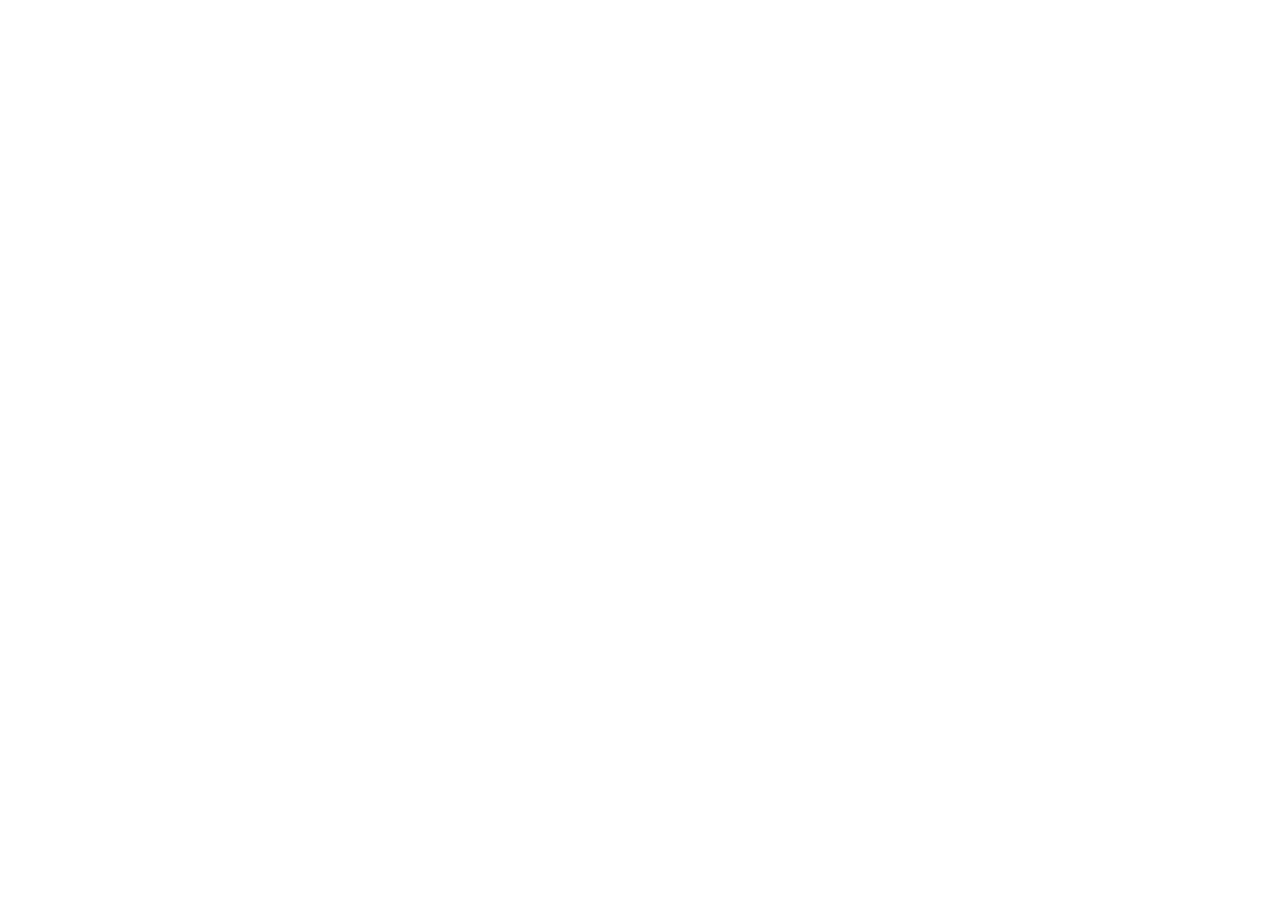
==== WDUnit1/WDLesson1_1Practical/index.html @ 904da999 "upload Unit 1" ====
<!DOCTYPE html>
<!-- WD Lesson 1.1: How do we display text on a web page?
     Resources 
      https://www.w3schools.com/html/html_intro.asp
      https://www.w3schools.com/tags/tag_hr.asp
      https://www.w3schools.com/tags/tag_hn.asp
      https://www.w3schools.com/tags/tag_p.asp
-->

<html>
  <head>
    <!-- Challenge 1: Change the title of the page to Exploring Basic HTML -->
    <title>Page Title</title>
    <link href="style.css" rel="stylesheet" type="text/css" />
    <script src="script.js"></script>

  </head>
  <body>
    <!-- Challenge 2: Create a heading, h1 for Web Technologies -->
    
    
    <!-- Challenge 3: Create a heading, h3 for HTML -->

    <!-- Challenge 4: Create a paragraph explaining what is HTML. At least 3 sentences. -->
    
    <!-- Challenge 4a: Insert a horizontal rule, hr -->

    
    <!-- Challenge 5: Create a heading, h3 for CSS -->
    
    <!-- Challenge 6: Create a paragraph explaining what is CSS.  At least 3 sentences. -->
    
    <!-- Challenge 6a: Insert a horizontal rule, hr -->

    
    <!-- Challenge 7: Create a heading, h3 for JavaScript -->
    
    <!-- Challenge 8: Create a paragraph explaining what is JavaScript.  At least 3 sentences. -->
    
    <!-- Challenge 8a: Insert a horizontal rule, hr -->
    
    
    <!-- Challenge Bonus: Similar to the concepts above add one more web technology using a heading 
     and paragraph.  Here are some suggestions of concepts: ReactJS, JQuery, Bootstrap, AFrame -->
  </body>
</html>
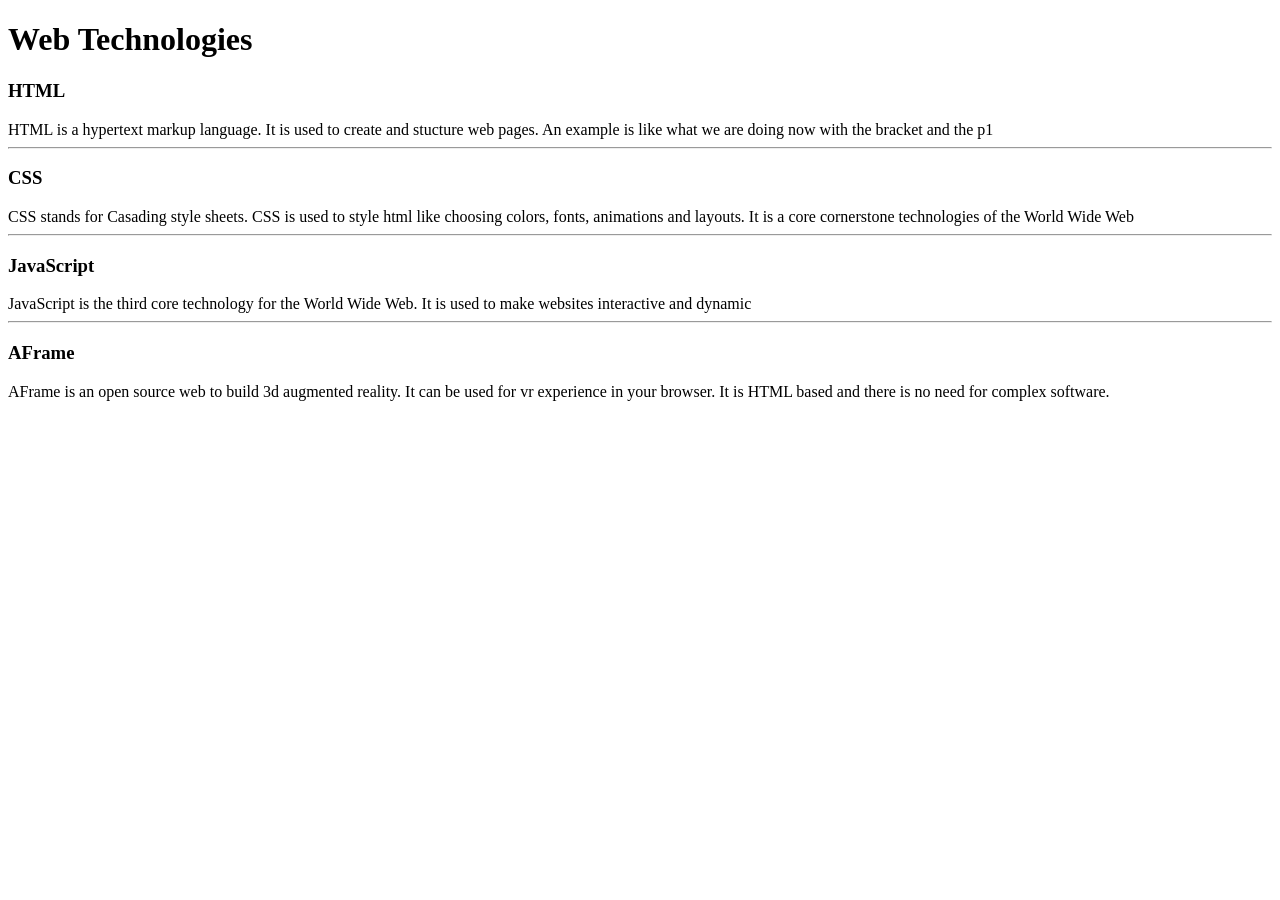
==== commit ac7cc809: "Update practical 1.1" ====
--- a/WDUnit1/WDLesson1_1Practical/index.html
+++ b/WDUnit1/WDLesson1_1Practical/index.html
@@ -17,30 +17,33 @@
   </head>
   <body>
     <!-- Challenge 2: Create a heading, h1 for Web Technologies -->
-    
+    <h1> Web Technologies </h1>
     
     <!-- Challenge 3: Create a heading, h3 for HTML -->
+     <h3> HTML </h3>
 
     <!-- Challenge 4: Create a paragraph explaining what is HTML. At least 3 sentences. -->
-    
+    <p1> HTML is a hypertext markup language. It is used to create and stucture web pages. An example is like what we are doing now with the bracket and the p1 </p1>
     <!-- Challenge 4a: Insert a horizontal rule, hr -->
-
+    <hr>
     
     <!-- Challenge 5: Create a heading, h3 for CSS -->
-    
+    <h3> CSS </h3>
     <!-- Challenge 6: Create a paragraph explaining what is CSS.  At least 3 sentences. -->
-    
+    <p1> CSS stands for Casading style sheets. CSS is used to style html like choosing colors, fonts, animations and layouts. It is a core cornerstone technologies of the World Wide Web </p1>
     <!-- Challenge 6a: Insert a horizontal rule, hr -->
-
+    <hr>
     
     <!-- Challenge 7: Create a heading, h3 for JavaScript -->
-    
+    <h3> JavaScript</h3>
     <!-- Challenge 8: Create a paragraph explaining what is JavaScript.  At least 3 sentences. -->
-    
+    <p1> JavaScript is the third core technology for the World Wide Web. It is used to make websites interactive and dynamic </p1>
     <!-- Challenge 8a: Insert a horizontal rule, hr -->
-    
+    <hr>
     
     <!-- Challenge Bonus: Similar to the concepts above add one more web technology using a heading 
      and paragraph.  Here are some suggestions of concepts: ReactJS, JQuery, Bootstrap, AFrame -->
+    <h3> AFrame</h3>
+    <p1> AFrame is an open source web to build 3d augmented reality. It can be used for vr experience in your browser. It is HTML based and there is no need for complex software. </p1>
   </body>
 </html>
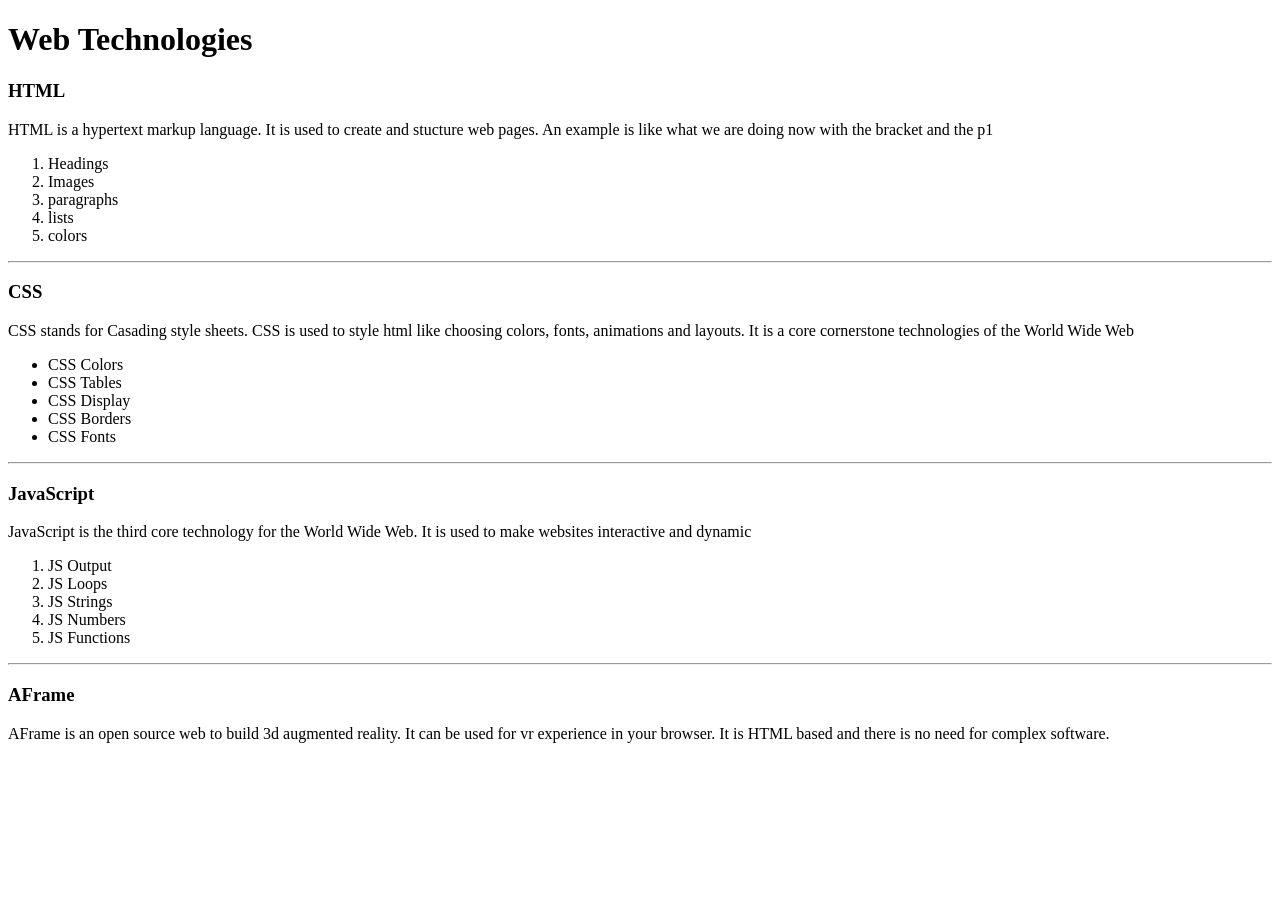
==== commit 1223566f: "Update" ====
--- a/WDUnit1/WDLesson1_1Practical/index.html
+++ b/WDUnit1/WDLesson1_1Practical/index.html
@@ -25,6 +25,13 @@
     <!-- Challenge 4: Create a paragraph explaining what is HTML. At least 3 sentences. -->
     <p1> HTML is a hypertext markup language. It is used to create and stucture web pages. An example is like what we are doing now with the bracket and the p1 </p1>
     <!-- Challenge 4a: Insert a horizontal rule, hr -->
+     <ol>
+      <li> Headings </li>
+      <li> Images </li>
+      <li> paragraphs</li>
+      <li> lists </li>
+      <li> colors </li>
+     </ol>
     <hr>
     
     <!-- Challenge 5: Create a heading, h3 for CSS -->
@@ -32,6 +39,13 @@
     <!-- Challenge 6: Create a paragraph explaining what is CSS.  At least 3 sentences. -->
     <p1> CSS stands for Casading style sheets. CSS is used to style html like choosing colors, fonts, animations and layouts. It is a core cornerstone technologies of the World Wide Web </p1>
     <!-- Challenge 6a: Insert a horizontal rule, hr -->
+     <ul>
+      <li> CSS Colors </li>
+      <li> CSS Tables </li>
+      <li> CSS Display </li>
+      <li> CSS Borders </li>
+      <li> CSS Fonts </li>
+     </ul>
     <hr>
     
     <!-- Challenge 7: Create a heading, h3 for JavaScript -->
@@ -39,6 +53,13 @@
     <!-- Challenge 8: Create a paragraph explaining what is JavaScript.  At least 3 sentences. -->
     <p1> JavaScript is the third core technology for the World Wide Web. It is used to make websites interactive and dynamic </p1>
     <!-- Challenge 8a: Insert a horizontal rule, hr -->
+     <ol>
+      <li> JS Output </li>
+      <li> JS Loops </li>
+      <li> JS Strings </li>
+      <li> JS Numbers </li>
+      <li> JS Functions </li>
+     </ol>
     <hr>
     
     <!-- Challenge Bonus: Similar to the concepts above add one more web technology using a heading 
